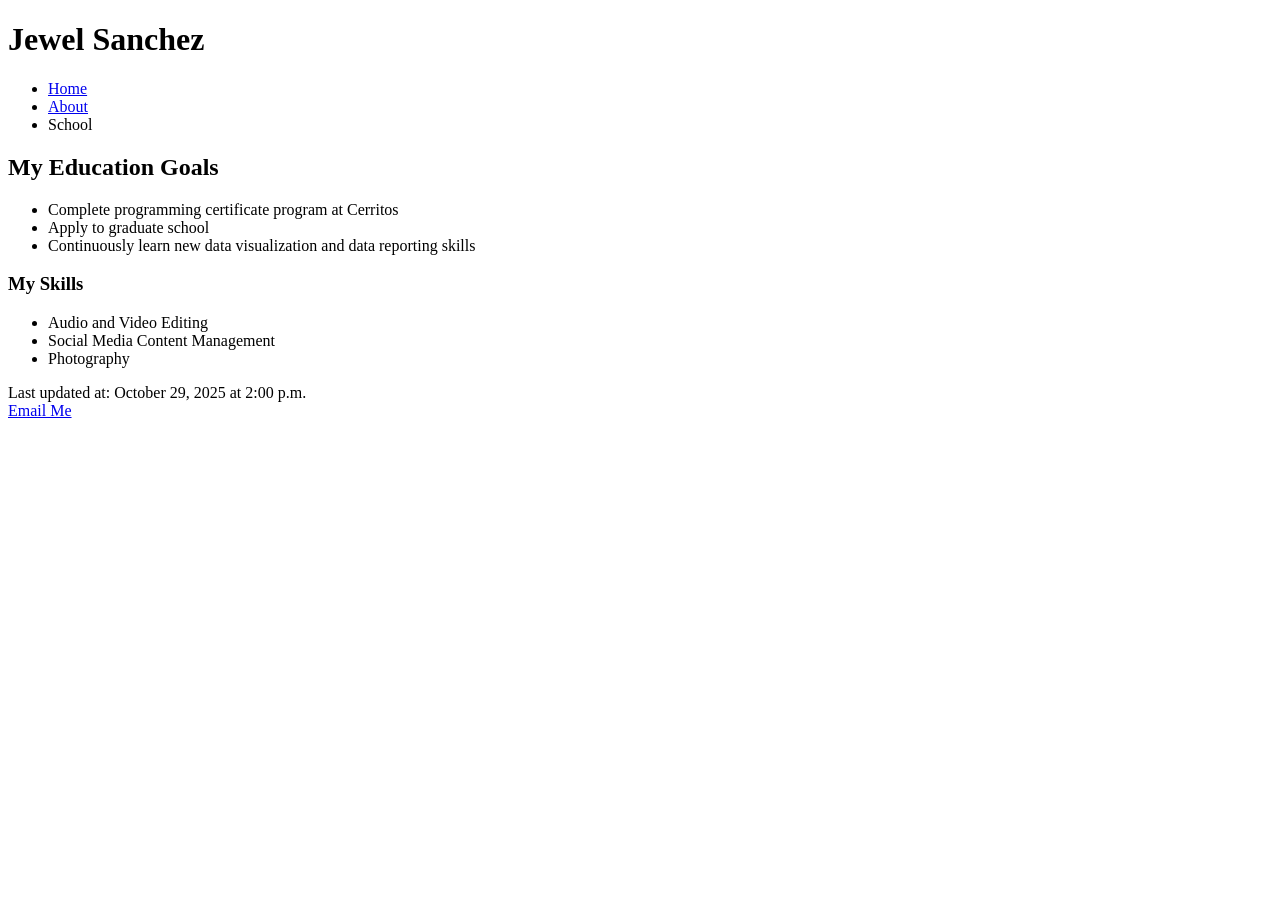
==== about.html @ 123dedb6 "Update about.html" ====
<!DOCTYPE html>
<html lang="en">
<head>
    <title>Uncut Jewel</title>
    <meta charset="utf-8">
    <meta name="keywords" content="Jewel, Los Angeles, LA, writer, portfolio">
</head>

<body>
    <header>
    <h1>Jewel Sanchez</h1>
        <nav> 
            <ul>
                <li><a href="index.html">Home</a></li>
                <li><a href="about.html">About</a></li>
                <li>School</li>
            </ul> 
        </nav>
    </header>
    <article>
        <h2>My Education Goals</h2>
            <ul>
                <li>Complete programming certificate program at Cerritos</li>
                <li>Apply to graduate school</li>
                <li>Continuously learn new data visualization and data reporting skills</li>
            </ul>
        <h3>My Skills</h3> 
            <ul>
                <li>Audio and Video Editing </li>
                <li>Social Media Content Management</li>
                <li>Photography</li>
            </ul>
    </article>
    <footer>Last updated at: <time datetime="2025-10-29T14:00">October 29, 2025 at 2:00 p.m.</time><br>
    <a href="mailto:jewel.sanchez436@gmail.com">Email Me</a>
    </footer>
</body>
</html>
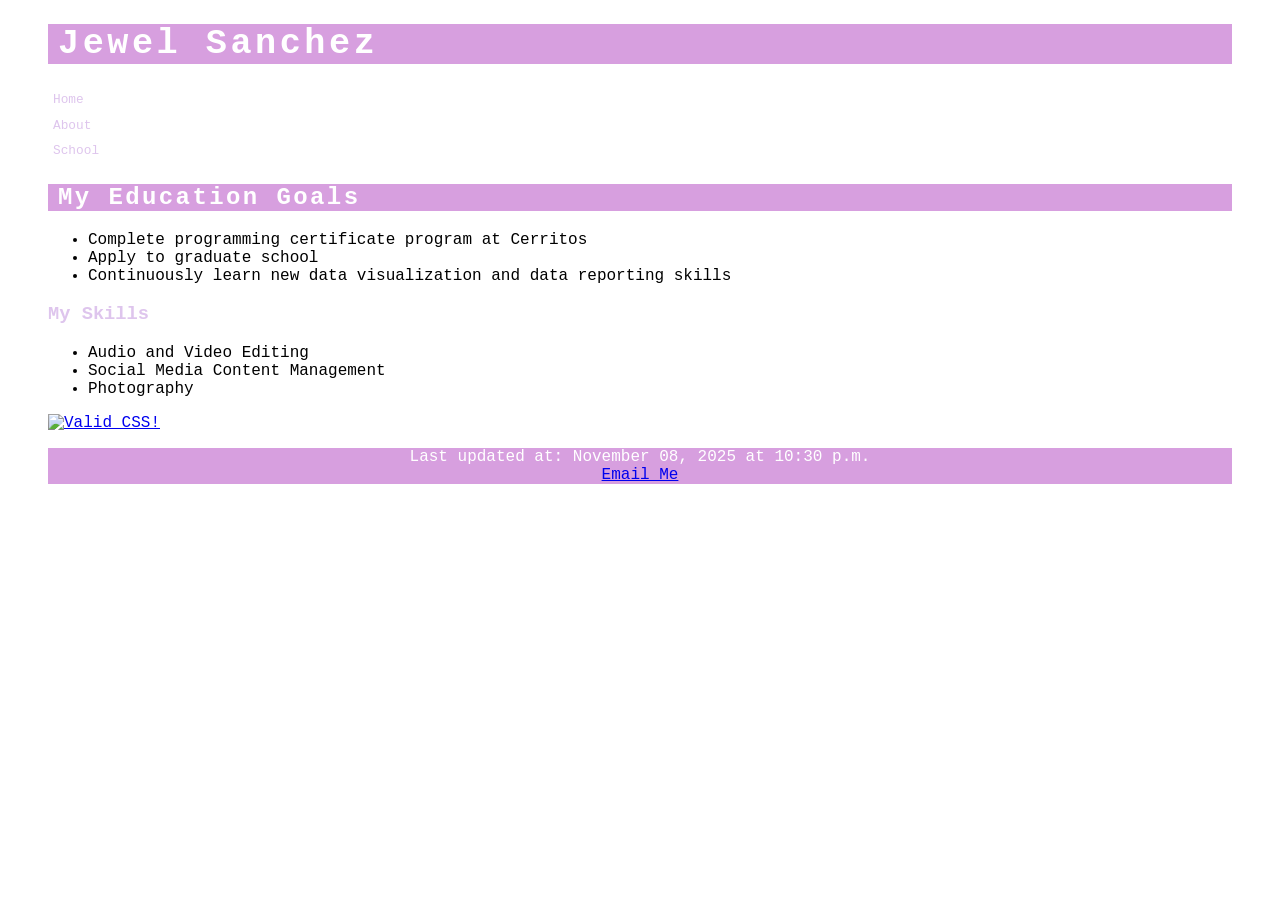
==== commit fcfada48: "Add files via upload Project 1-3" ====
--- a/about.html
+++ b/about.html
@@ -4,6 +4,8 @@
     <title>Uncut Jewel</title>
     <meta charset="utf-8">
     <meta name="keywords" content="Jewel, Los Angeles, LA, writer, portfolio">
+    <link href="project1.css" rel="stylesheet">
+
 </head>
 
 <body>
@@ -13,7 +15,7 @@
             <ul>
                 <li><a href="index.html">Home</a></li>
                 <li><a href="about.html">About</a></li>
-                <li>School</li>
+                <li><a href="index.html">School</a></li>
             </ul> 
         </nav>
     </header>
@@ -30,9 +32,16 @@
                 <li>Social Media Content Management</li>
                 <li>Photography</li>
             </ul>
+        <p>
+            <a href="https://jigsaw.w3.org/css-validator/check/referer">
+                <img style="border:0;width:88px;height:31px"
+                    src="https://jigsaw.w3.org/css-validator/images/vcss-blue"
+                    alt="Valid CSS!">
+            </a>
+        </p>
     </article>
-    <footer>Last updated at: <time datetime="2025-10-29T14:00">October 29, 2025 at 2:00 p.m.</time><br>
+    <footer>Last updated at: <time datetime="2025-11-08T22:30">November 08, 2025 at 10:30 p.m.</time><br>
     <a href="mailto:jewel.sanchez436@gmail.com">Email Me</a>
     </footer>
 </body>
-</html>
+</html>
--- a/project1.css
+++ b/project1.css
@@ -0,0 +1,93 @@
+@charset "utf-8";
+/*
+   Project 1
+   TSS Typographic Style Sheet
+   Author: Jewel Sanchez
+   Date: 08 November 2025   
+   
+   Filename: project1.css
+
+*/
+
+
+/* HTML and Body Styles */
+
+html {
+    background-color:white;
+    padding-left: 40px;
+    padding-right: 40px;
+}
+body {
+    font-family: Courier, monospace;
+    color:black
+}
+.container-with-background {
+    background-color: hsl(278, 52%, 85%); /* Background color for gap between sections */
+    color:white;
+    margin: 50px;
+}
+.purple-list{
+    background-color: hsl(278, 52%, 85%);
+    color:white;
+    padding-bottom: 10px;
+    padding-left: 40px;
+}
+
+/* Heading Styles */
+
+h1 {
+    font-size: 2.2em;
+    padding-left: 10px;
+}
+h2 {
+    font-size: 1.5em;
+    padding-left: 10px;
+}
+h1, h2 {
+    font-family: Courier, monospace;
+    letter-spacing: 0.1em;
+    background-color: rgb(215, 159, 223);
+    color: white;
+}
+h3{
+    color: hsl(278,52%,85%);
+    outline-color: black;
+}
+
+
+/* Navigation Styles */	
+
+nav {
+    font-size: 0.8em;
+    background-color: white;
+}
+nav > ul {
+    line-height: 2em;
+    list-style-type: none;
+    padding-left: 5px;
+}
+nav > ul > li.newgroup {
+    margin-top: 20px;
+}
+nav > ul > li > a:link, nav > ul > li > a:visited {
+    color: hsl(278,52%,85%);
+    text-decoration: none;
+}
+ nav > ul > li > a:hover, nav > ul > li > a:active {
+    color: rgb(215, 159, 223);
+    text-decoration: underline;
+}
+
+
+/* Footer Styles */
+
+body > footer {
+    background-color: rgb(215, 159, 223);
+    color: white; 
+    font: normal small-caps bold 0.9em/3em,
+        Courier, monospace;
+    text-align: center;
+}
+    
+
+/*
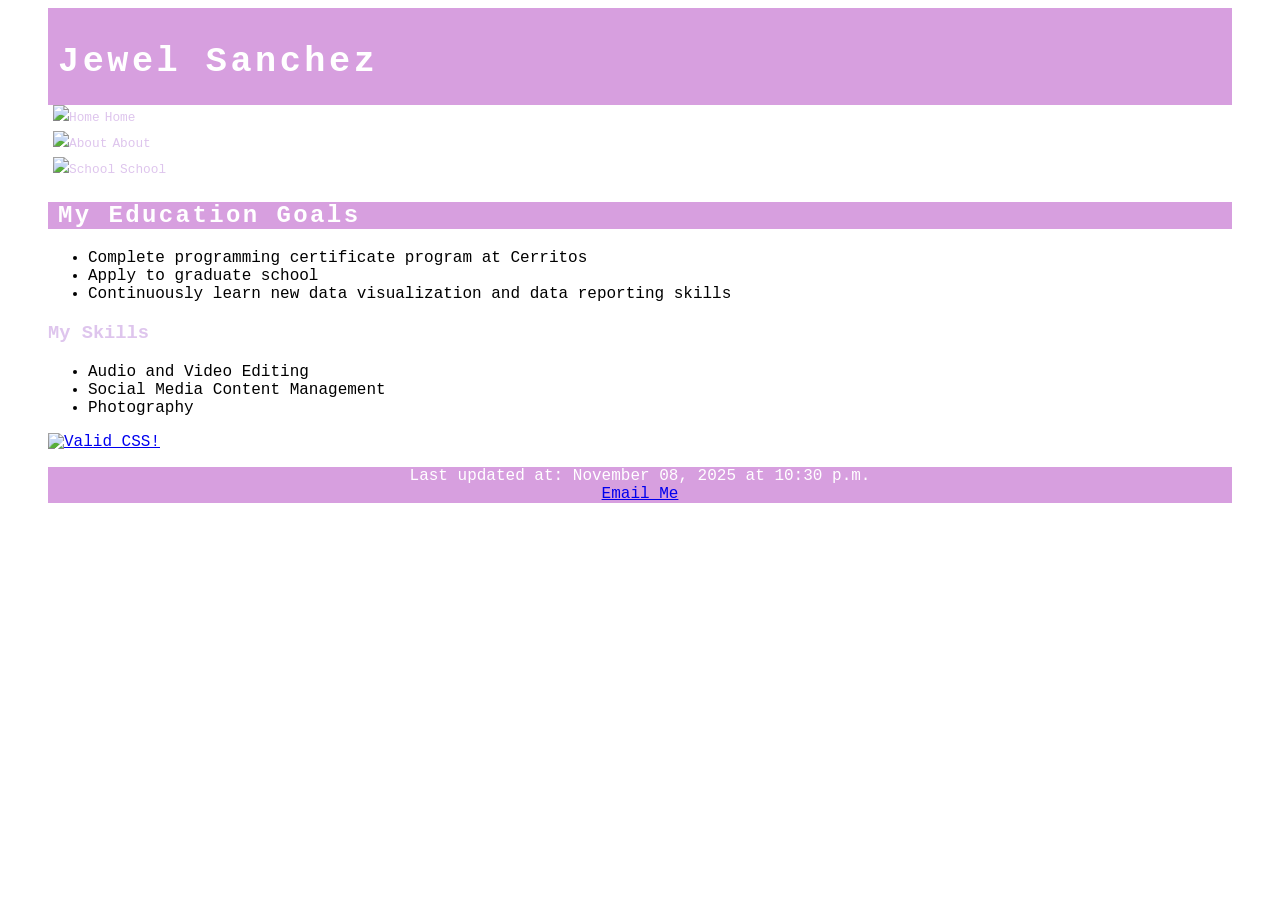
==== commit f1db8111: "Add files via upload Project 1-3 Updated" ====
--- a/about.html
+++ b/about.html
@@ -13,9 +13,9 @@
     <h1>Jewel Sanchez</h1>
         <nav> 
             <ul>
-                <li><a href="index.html">Home</a></li>
-                <li><a href="about.html">About</a></li>
-                <li><a href="index.html">School</a></li>
+                 <li><a href="index.html"><img src="diamond.avif" alt="Home">Home</a></li>
+                <li><a href="about.html"><img src="diamond.avif" alt="About">About</a></li>
+                <li><a href="index.html"><img src="diamond.avif" alt="School">School</a></li>
             </ul> 
         </nav>
     </header>
--- a/project1.css
+++ b/project1.css
@@ -1,7 +1,6 @@
 @charset "utf-8";
 /*
-   Project 1
-   TSS Typographic Style Sheet
+   Project 1 Style Sheet
    Author: Jewel Sanchez
    Date: 08 November 2025   
    
@@ -21,10 +20,9 @@
     font-family: Courier, monospace;
     color:black
 }
-.container-with-background {
-    background-color: hsl(278, 52%, 85%); /* Background color for gap between sections */
-    color:white;
-    margin: 50px;
+header {
+    background-color: rgb(215, 159, 223);
+    padding-top: 10px;
 }
 .purple-list{
     background-color: hsl(278, 52%, 85%);
@@ -77,6 +75,18 @@
     color: rgb(215, 159, 223);
     text-decoration: underline;
 }
+nav img {
+    height: 1em;
+    vertical-align: middle;
+    margin-right: 5px;
+}
+
+/* Section Styles */
+section {
+    background-color: hsl(278, 52%, 85%); /* Background color for gap between sections */
+    color:white;
+    margin: 50px;
+}
 
 
 /* Footer Styles */
@@ -87,7 +97,4 @@
     font: normal small-caps bold 0.9em/3em,
         Courier, monospace;
     text-align: center;
-}
-    
-
-/*+}
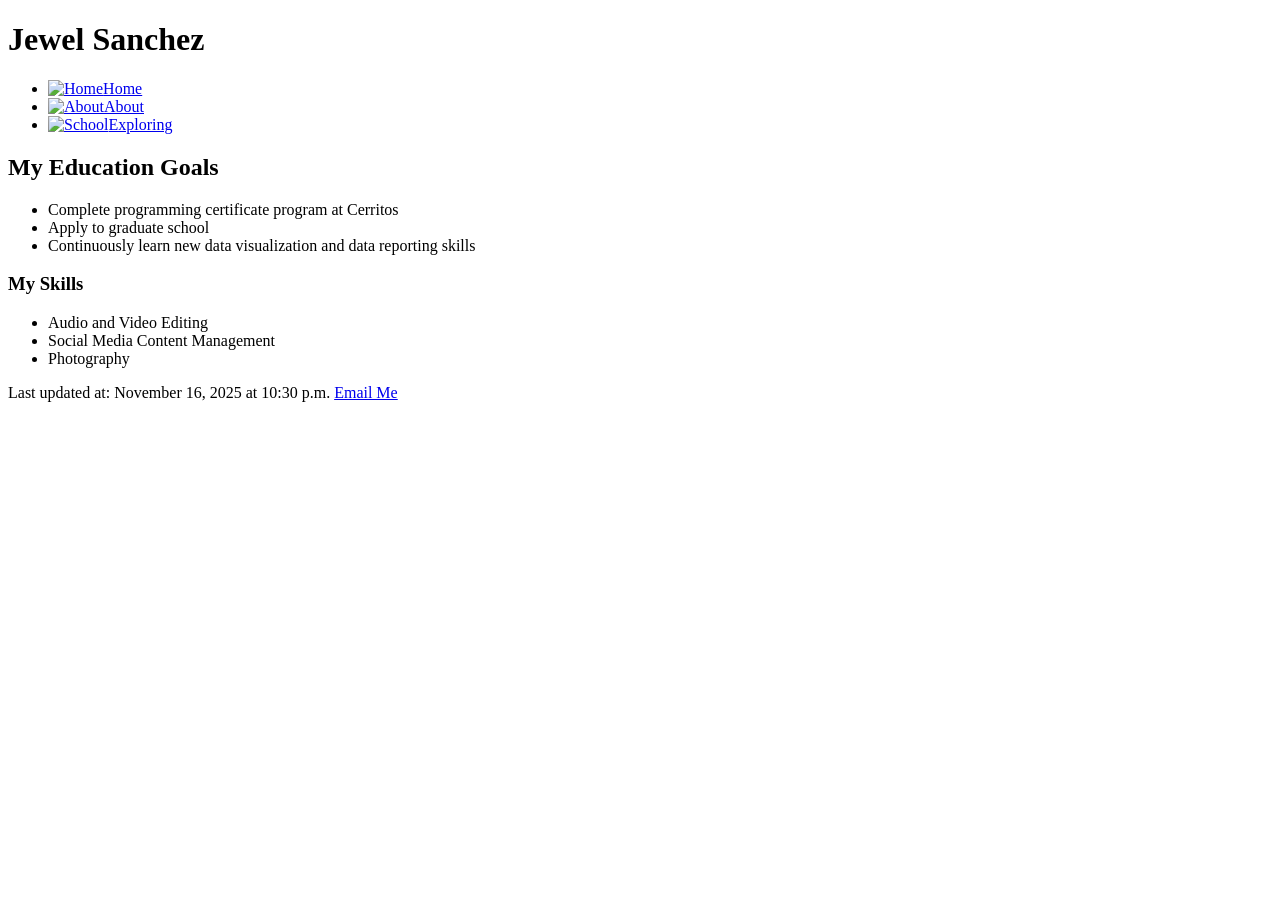
==== commit 5e89e484: "Add files via upload" ====
--- a/about.html
+++ b/about.html
@@ -4,7 +4,7 @@
     <title>Uncut Jewel</title>
     <meta charset="utf-8">
     <meta name="keywords" content="Jewel, Los Angeles, LA, writer, portfolio">
-    <link href="project1.css" rel="stylesheet">
+    <link href="draft.css" rel="stylesheet">
 
 </head>
 
@@ -13,34 +13,31 @@
     <h1>Jewel Sanchez</h1>
         <nav> 
             <ul>
-                 <li><a href="index.html"><img src="diamond.avif" alt="Home">Home</a></li>
-                <li><a href="about.html"><img src="diamond.avif" alt="About">About</a></li>
-                <li><a href="index.html"><img src="diamond.avif" alt="School">School</a></li>
+                 <li><a href="index.html"><img src="https://images.unsplash.com/vector-1739890611896-433a56218315?ixlib=rb-4.1.0&ixid=M3wxMjA3fDB8MHxwaG90by1wYWdlfHx8fGVufDB8fHx8fA%3D%3D&auto=format&fit=crop&q=80&w=1180" alt="Home">Home</a></li>
+                <li><a href="about.html"><img src="https://images.unsplash.com/vector-1739890611896-433a56218315?ixlib=rb-4.1.0&ixid=M3wxMjA3fDB8MHxwaG90by1wYWdlfHx8fGVufDB8fHx8fA%3D%3D&auto=format&fit=crop&q=80&w=1180" alt="About">About</a></li>
+                <li><a href="exploring.html"><img src="https://images.unsplash.com/vector-1739890611896-433a56218315?ixlib=rb-4.1.0&ixid=M3wxMjA3fDB8MHxwaG90by1wYWdlfHx8fGVufDB8fHx8fA%3D%3D&auto=format&fit=crop&q=80&w=1180" alt="School">Exploring</a></li>
             </ul> 
         </nav>
     </header>
     <article>
-        <h2>My Education Goals</h2>
+        <section id="leftColumn">
+            <h2>My Education Goals</h2>
             <ul>
                 <li>Complete programming certificate program at Cerritos</li>
                 <li>Apply to graduate school</li>
                 <li>Continuously learn new data visualization and data reporting skills</li>
             </ul>
-        <h3>My Skills</h3> 
+        </section>
+        <section id="rightColumn">
+            <h3>My Skills</h3> 
             <ul>
                 <li>Audio and Video Editing </li>
                 <li>Social Media Content Management</li>
                 <li>Photography</li>
             </ul>
-        <p>
-            <a href="https://jigsaw.w3.org/css-validator/check/referer">
-                <img style="border:0;width:88px;height:31px"
-                    src="https://jigsaw.w3.org/css-validator/images/vcss-blue"
-                    alt="Valid CSS!">
-            </a>
-        </p>
-    </article>
-    <footer>Last updated at: <time datetime="2025-11-08T22:30">November 08, 2025 at 10:30 p.m.</time><br>
+        </section>
+    </article> 
+    <footer>Last updated at: <time datetime="2025-11-16T22:30">November 16, 2025 at 10:30 p.m.</time>
     <a href="mailto:jewel.sanchez436@gmail.com">Email Me</a>
     </footer>
 </body>
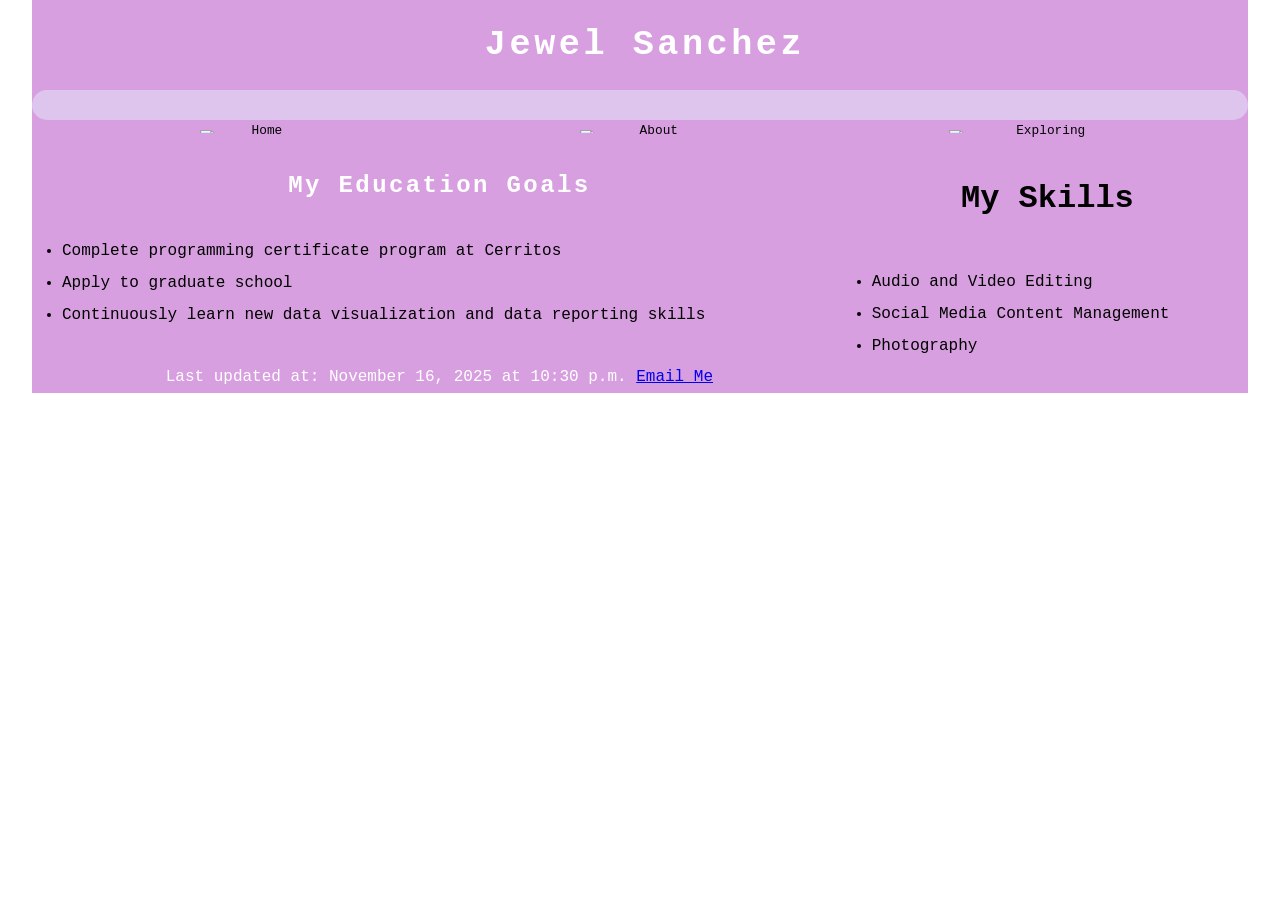
==== commit 846d4917: "Update about.html" ====
--- a/about.html
+++ b/about.html
@@ -4,7 +4,7 @@
     <title>Uncut Jewel</title>
     <meta charset="utf-8">
     <meta name="keywords" content="Jewel, Los Angeles, LA, writer, portfolio">
-    <link href="draft.css" rel="stylesheet">
+    <link href="project1.css" rel="stylesheet">
 
 </head>
 
@@ -41,4 +41,4 @@
     <a href="mailto:jewel.sanchez436@gmail.com">Email Me</a>
     </footer>
 </body>
-</html>+</html>
--- a/project1.css
+++ b/project1.css
@@ -0,0 +1,177 @@
+@charset "utf-8";
+/*
+   Project 1 Style Sheet
+   Author: Jewel Sanchez
+   Date: 08 November 2025   
+   
+   Filename: project1.css
+
+*/
+address, article, aside, blockquote, body, cite,
+div, dl, dt, dd, em, figcaption, figure, footer,
+h1, h2, h3, h4, h5, h6, header, html, img,
+li, main, nav, ol, p, section, span, ul {
+    background: transparent;
+    font-size: 100%;
+    margin: 0;
+    padding: 0;
+    vertical-align: baseline;
+    box-sizing: border-box;
+}
+nav ul {
+    list-style: none;
+    list-style-image: none;
+}
+nav a {
+    text-decoration: none;
+}
+
+
+/* HTML and Body Styles */
+
+html {
+    background-color:white;
+}
+
+html {height: 100%;}
+body {min-height: 100%;}
+body > header > img {
+    display: block;
+    width: 100%;
+}
+
+body {
+    margin:auto;
+    width: 95%;
+    min-width: 640px;
+    font-family: Courier, monospace;
+    color:black;
+    line-height: 2;
+   
+}
+
+header {
+    background-color: rgb(215, 159, 223);
+    padding-top: 10px;
+    padding-bottom: 10px;
+    text-align: center;
+}
+.purple-list{
+    background-color: hsl(278, 52%, 85%);
+    color:white;
+    padding-left: 5px;
+}
+
+/* Floating Styles*/
+
+nav li {
+    display: block;
+    float: left;
+}
+nav li a{
+    display: block;
+    text-align: center;
+}
+body> header > nav li {
+    width: 33%;
+}
+
+/* Heading Styles */
+
+h1 {
+    font-size: 2.2em;
+    padding-left: 10px;
+}
+h2 {
+    font-size: 1.5em;
+}
+h1, h2 {
+    font-family: Courier, monospace;
+    letter-spacing: 0.1em;
+    background-color: rgb(215, 159, 223);
+    color: white;
+    text-align: center;
+}
+h3{
+    color: black;
+    outline-color: white;
+    text-align: center;
+    padding: 10px;
+    font-weight: 600;
+    font-size: xx-large;
+}
+
+
+/* Navigation Styles */	
+
+nav {
+    font-size: 0.8em;
+    background-color: hsl(278, 52%, 85%);
+    border-radius: 20px;
+}
+
+nav > ul {
+    line-height: 4em;
+    list-style-type: none;
+    padding-left: 5px;
+}
+
+nav > ul > li > a:link, nav > ul > li > a:visited {
+    color: black;
+    text-decoration: none;
+    text-align: center;
+    display: block;
+}
+ nav > ul > li > a:hover, nav > ul > li > a:active {
+    color: pink;
+    text-decoration: underline;
+    text-align: center;
+    display: block;
+}
+nav img {
+    height: 1em;
+    vertical-align: middle;
+    margin-right: 5px;
+   max-height:3px;
+}
+
+/* UL Styles */
+ul{
+    padding: 15px;
+    margin:10px;
+}
+
+
+/* Footer Styles */
+
+body > footer {
+    background-color: rgb(215, 159, 223);
+    color: white; 
+    font: normal small-caps bold 0.9em/3em,
+        Courier, monospace;
+    text-align: center;
+}
+
+/* Right Column Styles */
+section#rightColumn {
+    float: right;
+    width:33%;
+}
+
+section#rightColumn img {
+    display: block;
+    width: 80%;
+    float:right;
+    padding: 5px;
+}
+
+/* Left Column Styles */
+
+section#leftColumn {
+    clear: left;
+    float: left;
+    width: 67%;
+    padding: 5px;
+
+
+}
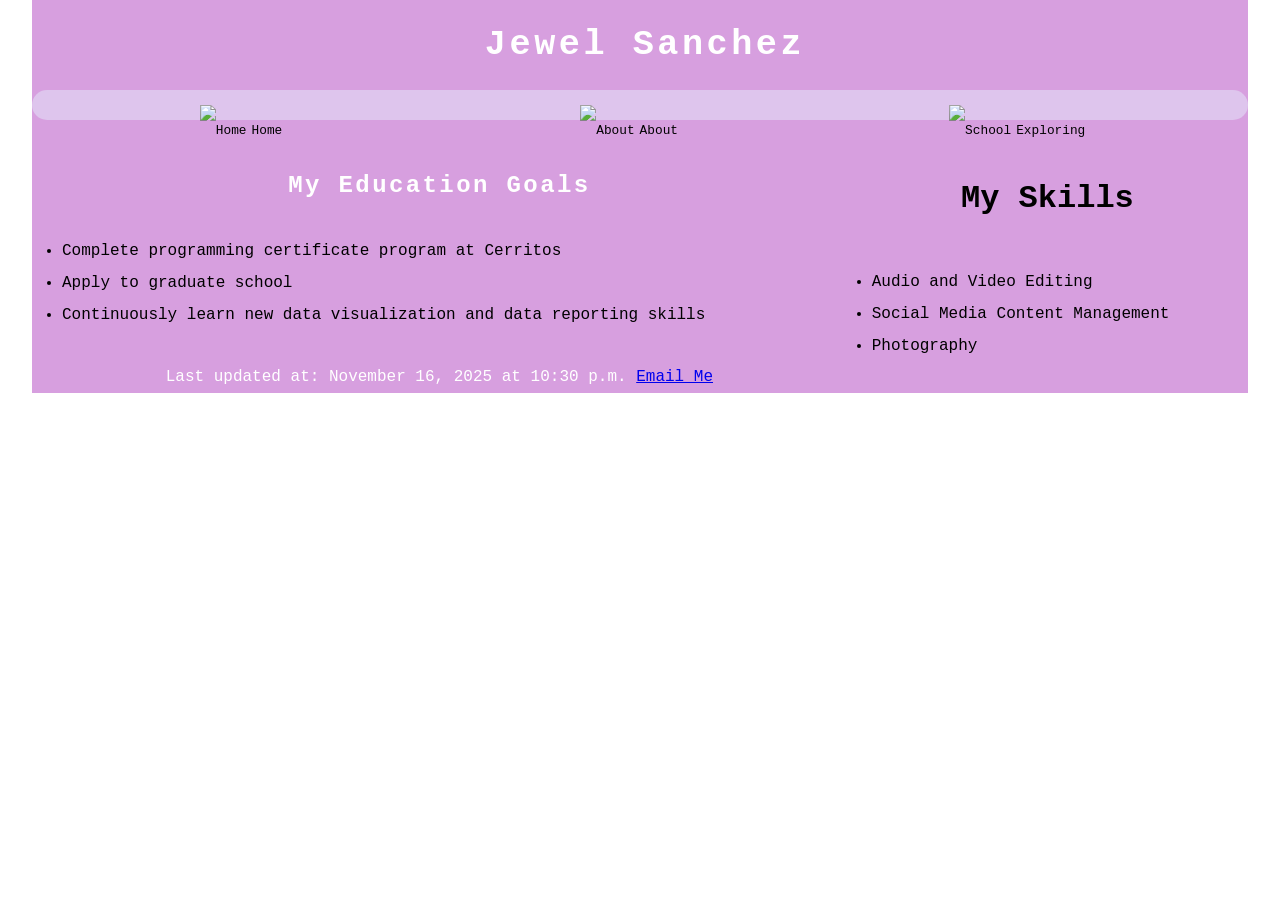
==== commit 5ef8b680: "Add files via upload" ====
--- a/about.html
+++ b/about.html
@@ -41,4 +41,4 @@
     <a href="mailto:jewel.sanchez436@gmail.com">Email Me</a>
     </footer>
 </body>
-</html>
+</html>
--- a/project1.css
+++ b/project1.css
@@ -132,7 +132,6 @@
     height: 1em;
     vertical-align: middle;
     margin-right: 5px;
-   max-height:3px;
 }
 
 /* UL Styles */
@@ -173,5 +172,4 @@
     width: 67%;
     padding: 5px;
 
-
-}
+}
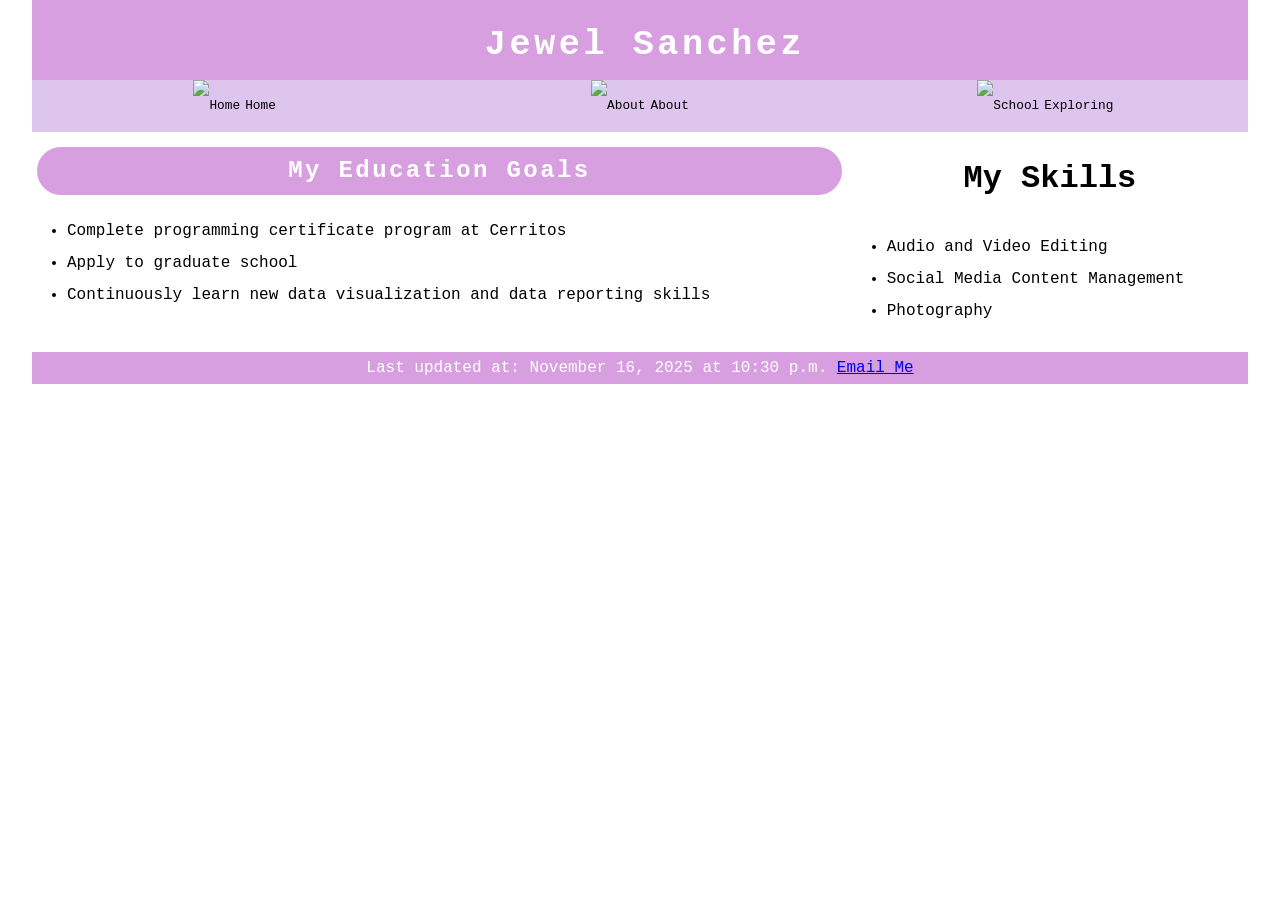
==== commit 637dfaed: "Add files via upload" ====
--- a/about.html
+++ b/about.html
@@ -19,24 +19,26 @@
             </ul> 
         </nav>
     </header>
-    <article>
-        <section id="leftColumn">
-            <h2>My Education Goals</h2>
-            <ul>
-                <li>Complete programming certificate program at Cerritos</li>
-                <li>Apply to graduate school</li>
-                <li>Continuously learn new data visualization and data reporting skills</li>
-            </ul>
-        </section>
-        <section id="rightColumn">
-            <h3>My Skills</h3> 
-            <ul>
-                <li>Audio and Video Editing </li>
-                <li>Social Media Content Management</li>
-                <li>Photography</li>
-            </ul>
-        </section>
-    </article> 
+    <section id="leftColumn">
+        <h2>My Education Goals</h2>
+            <article>
+                <ul>
+                    <li>Complete programming certificate program at Cerritos</li>
+                    <li>Apply to graduate school</li>
+                    <li>Continuously learn new data visualization and data reporting skills</li>
+                </ul>
+            </article>
+    </section>
+    <section id="rightColumn">
+        <h3>My Skills</h3> 
+            <article>
+                <ul>
+                    <li>Audio and Video Editing </li>
+                    <li>Social Media Content Management</li>
+                    <li>Photography</li>
+                </ul>
+            </article>
+    </section>
     <footer>Last updated at: <time datetime="2025-11-16T22:30">November 16, 2025 at 10:30 p.m.</time>
     <a href="mailto:jewel.sanchez436@gmail.com">Email Me</a>
     </footer>
--- a/project1.css
+++ b/project1.css
@@ -18,36 +18,24 @@
     vertical-align: baseline;
     box-sizing: border-box;
 }
-nav ul {
-    list-style: none;
-    list-style-image: none;
-}
-nav a {
-    text-decoration: none;
-}
 
 
 /* HTML and Body Styles */
 
 html {
     background-color:white;
-}
-
-html {height: 100%;}
-body {min-height: 100%;}
-body > header > img {
-    display: block;
-    width: 100%;
+    height: 100%;
 }
 
 body {
     margin:auto;
     width: 95%;
+    min-height: 100%;
     min-width: 640px;
     font-family: Courier, monospace;
     color:black;
     line-height: 2;
-   
+    box-sizing: border-box;
 }
 
 header {
@@ -56,25 +44,39 @@
     padding-bottom: 10px;
     text-align: center;
 }
+
+body > header > img {
+    display: block;
+    width: 100%;
+}
+
 .purple-list{
     background-color: hsl(278, 52%, 85%);
     color:white;
-    padding-left: 5px;
+    padding-left: 35px;
+    padding-right: 20px;
+    padding-top: 10px;
+    padding-bottom: 10px;
+    font-size:medium;
 }
+
+article{
+    color: black;
+    margin-left: 20px;
+    margin-right: 20px;
+    padding:10px;
+}
+
 
 /* Floating Styles*/
 
-nav li {
+body> header > nav li {
+    width: 33.3333%;
     display: block;
     float: left;
-}
-nav li a{
-    display: block;
     text-align: center;
 }
-body> header > nav li {
-    width: 33%;
-}
+
 
 /* Heading Styles */
 
@@ -84,6 +86,9 @@
 }
 h2 {
     font-size: 1.5em;
+    border-radius: 40px;
+    margin-top:10px;
+    margin-bottom: 10px;
 }
 h1, h2 {
     font-family: Courier, monospace;
@@ -94,7 +99,7 @@
 }
 h3{
     color: black;
-    outline-color: white;
+    outline-color: rgb(215, 159, 223);
     text-align: center;
     padding: 10px;
     font-weight: 600;
@@ -104,16 +109,16 @@
 
 /* Navigation Styles */	
 
-nav {
-    font-size: 0.8em;
-    background-color: hsl(278, 52%, 85%);
-    border-radius: 20px;
+nav ul {
+    list-style: none;
+    list-style-image: none;
 }
 
-nav > ul {
+nav > ul > li {
+    font-size: 0.8em;
     line-height: 4em;
     list-style-type: none;
-    padding-left: 5px;
+    background-color: hsl(278, 52%, 85%);
 }
 
 nav > ul > li > a:link, nav > ul > li > a:visited {
@@ -122,8 +127,8 @@
     text-align: center;
     display: block;
 }
- nav > ul > li > a:hover, nav > ul > li > a:active {
-    color: pink;
+nav > ul > li > a:hover, nav > ul > li > a:active {
+    color: white;
     text-decoration: underline;
     text-align: center;
     display: block;
@@ -134,35 +139,36 @@
     margin-right: 5px;
 }
 
-/* UL Styles */
-ul{
-    padding: 15px;
-    margin:10px;
-}
-
 
 /* Footer Styles */
 
 body > footer {
     background-color: rgb(215, 159, 223);
     color: white; 
-    font: normal small-caps bold 0.9em/3em,
-        Courier, monospace;
     text-align: center;
+    position: relative;
+    margin-top: 100px;
+    clear: both;
 }
+
 
 /* Right Column Styles */
 section#rightColumn {
     float: right;
     width:33%;
+    padding: 5px;
+    margin-bottom: 10px;
+    padding-left: 10px;
 }
 
 section#rightColumn img {
     display: block;
-    width: 80%;
+    width: 100%;
     float:right;
-    padding: 5px;
+    padding: 10px;
+    background-color:hsl(278, 52%, 85%);
 }
+
 
 /* Left Column Styles */
 
@@ -171,5 +177,9 @@
     float: left;
     width: 67%;
     padding: 5px;
+    margin-bottom: 10px;
+}
 
+section#leftColumn > ul {
+    padding-left:15px;
 }
